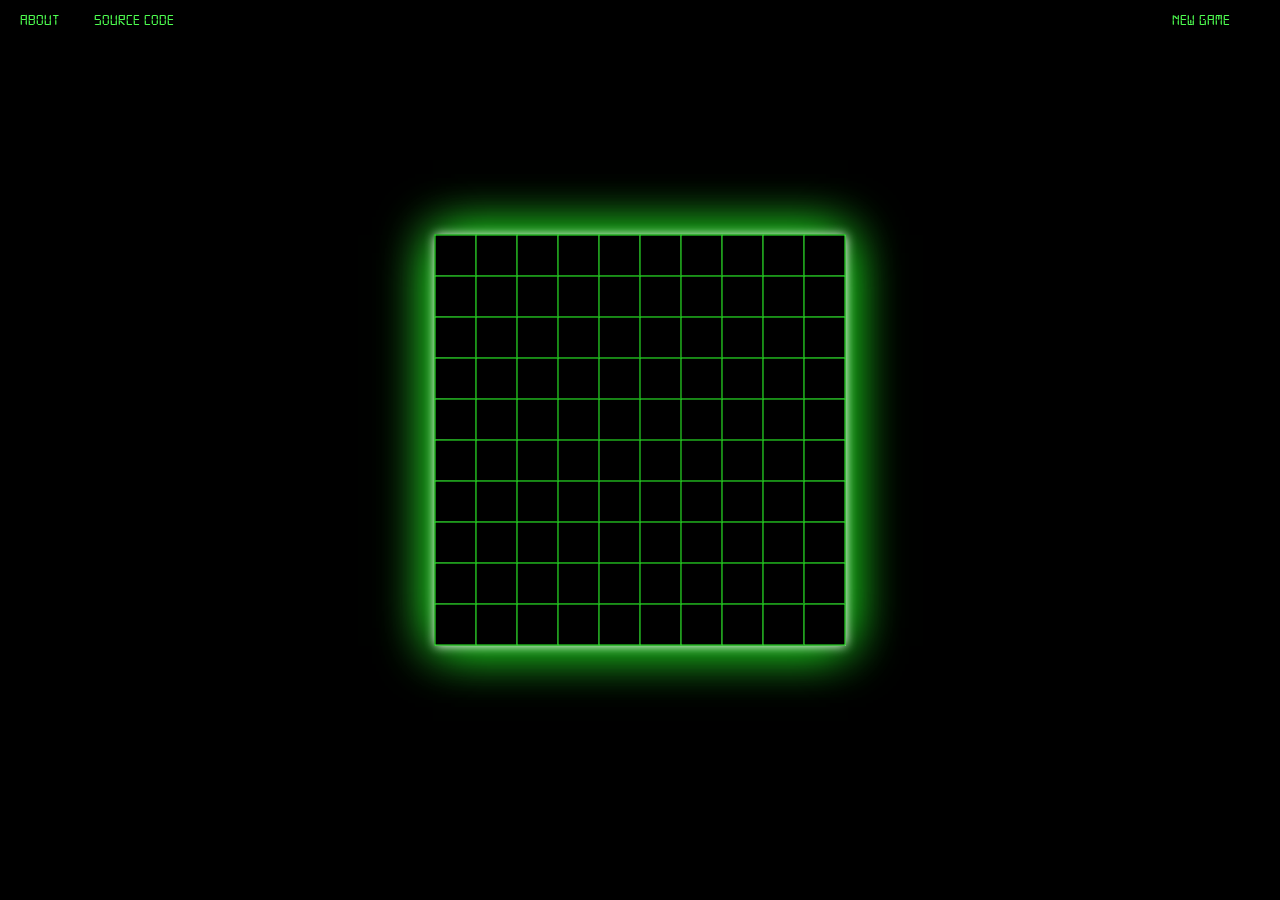
==== gomoku/index.html @ 8c45ba20 "Add files via upload" ====
<html>
<html lang="en">
<head>
    <meta charset="UTF-8">
    <meta http-equiv="X-UA-Compatible" content="IE=edge">
    <script type="text/javascript" src="ai.js"> </script>
    <script type="text/javascript" src="square.js"> </script>
    <script type="text/javascript" src="board.js"> </script>
    <script type="text/javascript" src="main.js"> </script>
    <link type="text/css" rel="stylesheet" href="style.css">
    <link href="favicon.ico" rel="shortcut icon" type="image/x-icon" />
</head>
<body>
    <div id="container">
        <div id="progress-container">
            <div id="progress-background">
                <div id="progress"> </div>
            </div>
        </div>
        <div id="board"></div>
    </div>
    <div id="header">
        <div class="left">
          <a style="text-decoration:none" title="about this game" class="about-link" href="#">about</a>
          <a style="text-decoration:none" title="about this game" class="source" href="https://github.com/hoangminhle98/hoangminhle98.github.io/tree/main/gomoku">source code</a>
        </div>
        <div class="right">
          <a style="text-decoration:none" title="new game" class="new-game" href="#">new game</a>
        </div>
    </div>

    <div class="overlay" style="display:none">
        <div class="gameover" style="display:none">
            <h2 class="message"> </h2>
            <a class="new-game"> new game </a>
            <a style= "text-decoration:none" title="about this game" class="about-link" href="#">about</a>
        </div>
        <div class="about" style="display:none">
          <span class="close">close</span>

          <h1>About this game</h1>
          <div class="text-holder">
            Gomoku is a strategy board game.
            <br>
            Players alternate turns marking an empty cell with their color:
            <br>
            <span style="color:white"> &#9632 </span> for human player and <span style="color:#00EF20" > &#9632 </span> for computer.
            <br>
            The winner is the first player to form an unbroken chain of 5 cells horizontally, vertically, or diagonally.
            <br>
            Gomoku bot is implemented with MiniMax Algorithm.
          </div>
        </div>
    </div>
</body>
</html>
---- gomoku/style.css ----
@font-face{
  font-family:'digital-clock-font';
  src: url('digital-7.regular.ttf');
}
body {
    background-color: black;
    margin: 0;
    position: relative;
}

#container {
    top: 50%;
    left: 50%;
    transform: translate(-50%, -50%);
    margin: 0;
    position: fixed;
}
#matrix {
    margin: 0;
    position: fixed;
}

#board {
    margin: -20px auto 0;
    box-shadow:
        inset 0 0 50px #fff,
        inset -5px 0 80px #00B501,
        inset 5px 0 80px #4EFF50,
        inset -5px 0 300px #00B501,
        inset 5px 0 300px #4EFF50,
        0 0 10px #fff,
        2px 0 50px #00B501,
        -2px 0 50px #4EFF50;
}
.square {
    background-color: black;
    --size: 40px;
    display: inline-block;
    width: var(--size);
    height: var(--size);
    border-left: 1px solid #2EFF2A;
    border-top: 1px solid #2EFF2A;
}
.square:hover {
    background-color: rgba(0, 0, 0, 0.541);
}
#board .row:last-child div{
    border-bottom: 1px solid #2EFF2A;
}

.row div:last-child {
    border-right: 1px solid #2EFF2A;
}

.white {
    background-color: #fff;
}

.human {
    background-color: white;
}

.cpu {
    background-color: darkgreen;
}

.human:hover {
    background-color: lightgray;
}

.cpu:hover{
    background-color: #00B510;
}

#header {
  position: fixed;
  left: 0;
  right: 0;
  top: 0;
  height: 40px;
  line-height: 40px;
  padding: 0 20px;
  color: #4EFF50;
  font-family: 'digital-clock-font';
}

#header a {
  color: #4EFF50;
  margin-right: 30px;
}

.left {
  display: inline-block;
  float: left;
}

.right {
  display: inline-block;
  float: right;
}

.overlay {
  position: fixed;
  left: 0;
  top: 0;
  bottom:0;
  width: 100%;
  z-index: 10;
  background-color: #073615f2;
  color: #fff;
  font-family: 'digital-clock-font';
}

.overlay h1 {
  text-align:center;
  font-size: 40px;
}

.overlay .gameover {
  text-align: center;
}
.message {
  padding-top: 3em;
  font-size: 40px;
}
.overlay .gameover a {
  color: #fff;
  cursor: pointer;
  padding: 3px;
}

.overlay .gameover h1 {
  font-size: 60px;
}

.overlay #play-again {
  font-size: 30px;
}

.overlay .options {
  margin: 100px;
}

.overlay .options a {
  margin: 10px;
}

.overlay .text-holder {
  font-size: x-large;
  text-align: center;
  line-height: 150%;
  margin: 0 120px;
}

.overlay p {
  margin: 20px 0;
  font-size: 18px;
  line-height: 1.5em;
}

.overlay .close {
  position: fixed;
  top: 15px;
  right: 20px;
  font-size: 16px;
  cursor: pointer;
}

.overlay .close:hover {
  font-size: 17px;
}
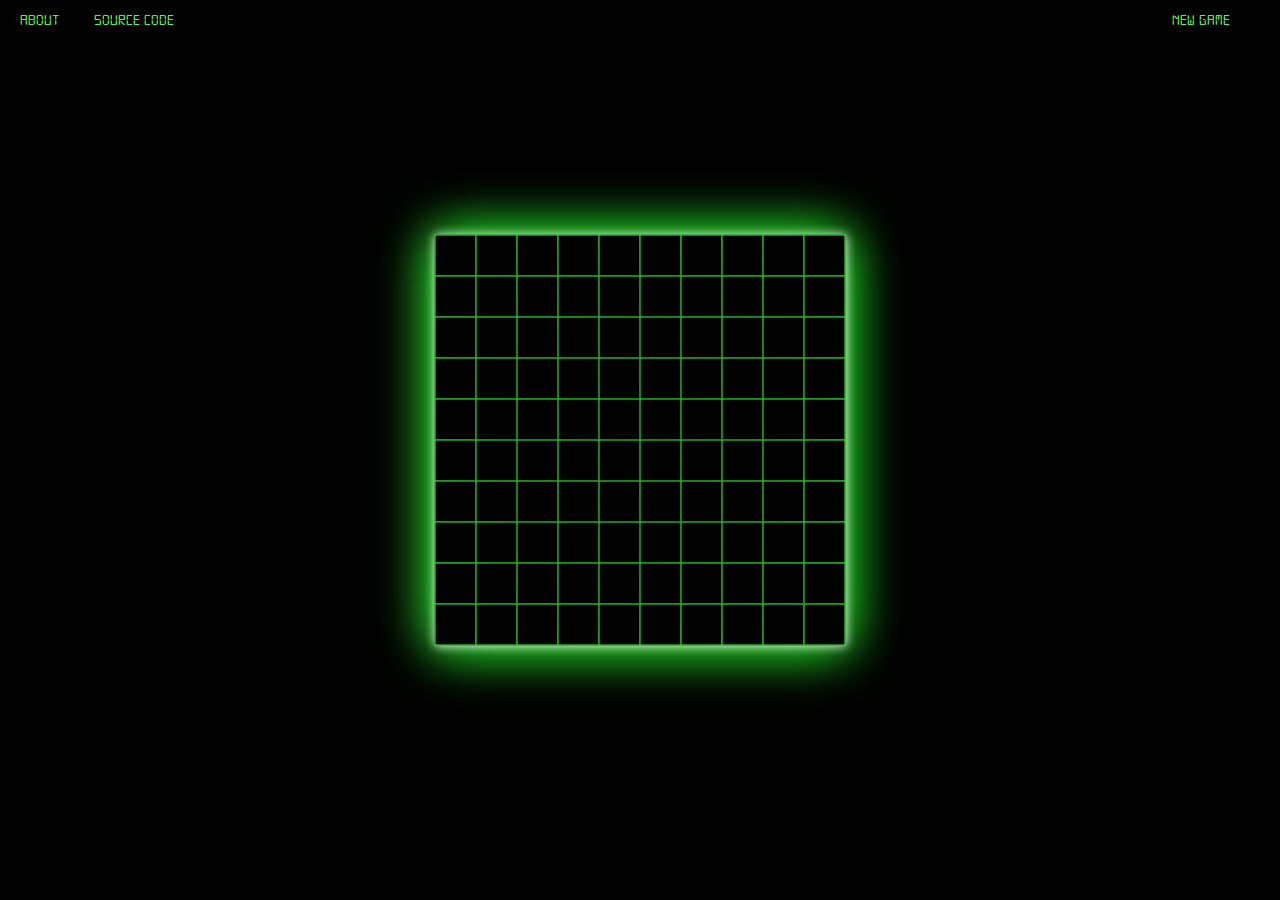
==== commit b1a4d399: "change color and add effect" ====
--- a/gomoku/index.html
+++ b/gomoku/index.html
@@ -33,6 +33,7 @@
         <div class="gameover" style="display:none">
             <h2 class="message"> </h2>
             <a class="new-game"> new game </a>
+            <br>
             <a style= "text-decoration:none" title="about this game" class="about-link" href="#">about</a>
         </div>
         <div class="about" style="display:none">
--- a/gomoku/style.css
+++ b/gomoku/style.css
@@ -61,7 +61,7 @@
 }
 
 .cpu {
-    background-color: darkgreen;
+    background-color: limegreen;
 }
 
 .human:hover {
@@ -170,3 +170,7 @@
   font-size: 17px;
 }
 
+.overlay .about-link,.overlay .new-game {
+    font-size: x-large;
+    line-height: 200%
+}
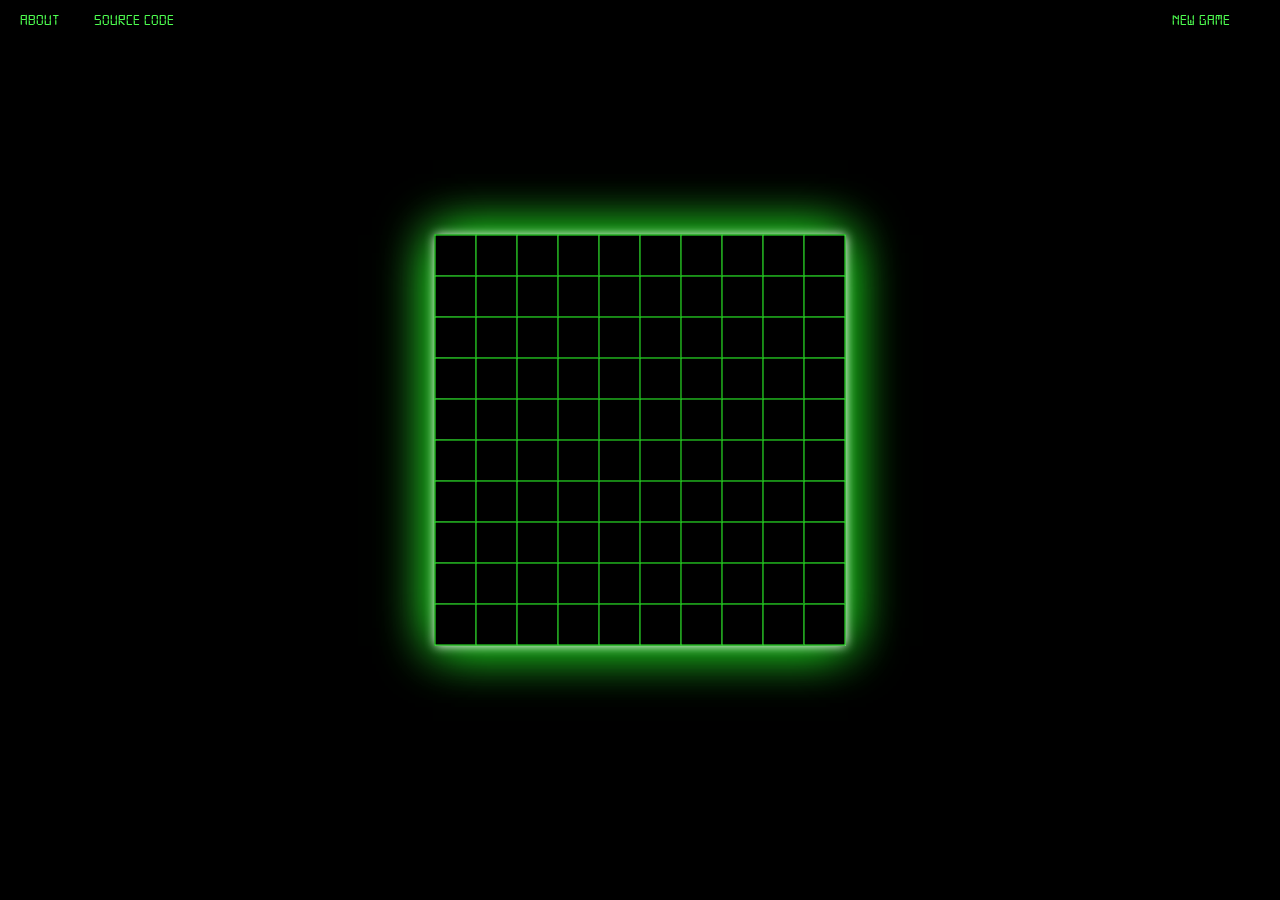
==== commit 517c6370: "add title" ====
--- a/gomoku/index.html
+++ b/gomoku/index.html
@@ -10,6 +10,7 @@
     <link type="text/css" rel="stylesheet" href="style.css">
     <link href="favicon.ico" rel="shortcut icon" type="image/x-icon" />
 </head>
+<title> Gomoku Bot</title>
 <body>
     <div id="container">
         <div id="progress-container">
